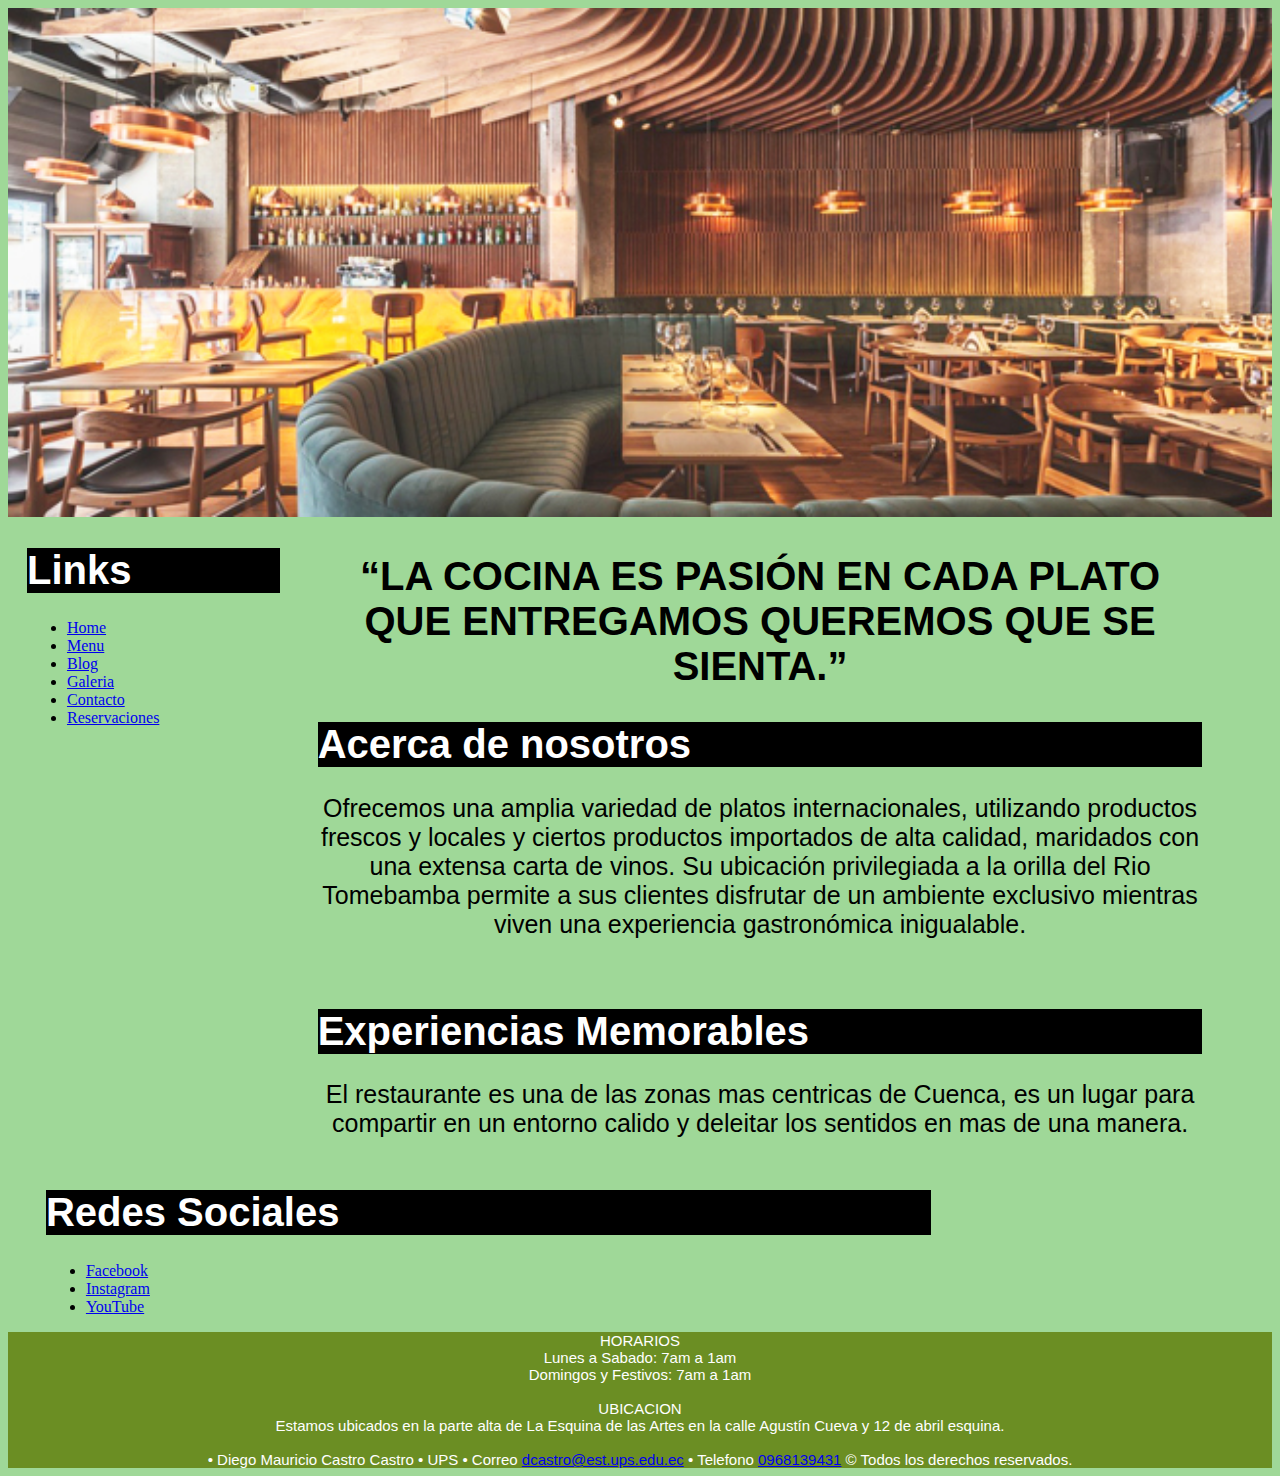
==== index.html @ da16a89f "estructura 3 columnas" ====
<!DOCTYPE html>
<html>

<head>

    <!--
		Mi sitio Web con CSS
		Author: Diego Castro.
		Date: 24/10/2019
         
      Filename: index.html
      -->

    <meta charset="utf-8" />
    <meta name="keywords" content="triathlon, running, swimming, cycling" />
    <title>Restaurante</title>
    <link href="css/dosColumnas.css" rel="stylesheet" />
    <link rel="stylesheet" href="css/reglas.css">

</head>

<body style="background-color:#9FD898;">

    <header class="cabezera">
        <img src="imagenes/logotipo.jpg" width="100%" height="50%" alt="Restaurante" />
    </header>

    <nav>
        <h1>Links</h1>
        <ul>
            <li><a href="index.html">Home</a></li>
            <li><a href="menu.html">Menu</a></li>
            <li><a href="blog.html">Blog</a></li>
            <li><a href="galeria.html">Galeria</a></li>
            <li><a href="contacto.html">Contacto</a></li>
            <li><a href="reservaciones.html">Reservaciones</a></li>


        </ul>
    </nav>

    <article id="articulo1">

        <h2>“LA COCINA ES PASIÓN EN CADA PLATO QUE ENTREGAMOS QUEREMOS QUE SE SIENTA.”</h2>

        <h1>Acerca de nosotros</h1>
        <p> Ofrecemos una amplia variedad de platos internacionales, utilizando productos frescos y locales y ciertos
            productos importados de alta calidad, maridados con una extensa carta de vinos. Su ubicación privilegiada a
            la orilla del Rio Tomebamba permite a sus clientes disfrutar de un ambiente exclusivo mientras viven una
            experiencia gastronómica inigualable.</p><br>

        <h1>Experiencias Memorables</h1>
        <p>El restaurante es una de las zonas mas centricas de Cuenca, es un lugar para compartir 
            en un entorno calido y deleitar los sentidos en mas de una manera.</p>


    </article>

    <aside id="redes">

            <div class="block">
                    <h1>Redes Sociales</h1>
                    <ul>
                      <li><a href="https://www.facebook.com/Ros%C3%A9e-Dip-Drink-By-Villarosa-181861408537489/">Facebook</a></li>
                      <li><a href="https://www.instagram.com/rosee_winebar/">Instagram</a></li>
                      <li><a href="https://www.youtube.com/">YouTube</a></li>
                    </ul>
              </div>



    </aside>

    <footer>

        HORARIOS <br>
        Lunes a Sabado: 7am a 1am <br>
        Domingos y Festivos: 7am a 1am <br> <br>
        UBICACION <br>
        Estamos ubicados en la parte alta de La Esquina de las Artes en la calle Agustín Cueva y 12 de abril esquina. <br> <br>




        &#8226; Diego Mauricio Castro Castro &#8226; UPS &#8226; Correo
        <a href="Correo : dcastro@est.ups.edu.ec">dcastro@est.ups.edu.ec</a> &#8226; Telefono <a
            href="0968139431">0968139431</a> &#169; Todos los derechos reservados.
    </footer>
</body>

</html>
---- css/dosColumnas.css ----
@charset "utf-8";
/*
body {
	margin: 0 auto;
	width: 100%;
	max-width: 1020px;
	min-width: 640px;
}
*/



body > nav {
	width: 20%;
	float: left;
	margin: 0 0 0 1.5%;
}

body > article#articulo1 {
	width: 70%;
	float: left;
	margin: 0 3% 0 3%;
}

body > aside#redes {
	width: 70%;
	float: left;
	margin: 0 3% 0 3%;
}


h2{
    font-family: Arial, Helvetica, sans-serif;
    font-size: 40px;
    text-align: center;
}

h1{
    font-family: Arial, Helvetica, sans-serif;
    font-size: 40px;
    background-color: black;
    font-display: white;
    color: white;
    
}

p{
    font-family: Arial, Helvetica, sans-serif;
    font-size: 25px;
    text-align: center;

}
---- css/reglas.css ----
footer{
    clear: both;
    background-color: olivedrab;
    color: white;
    font-family: Arial, Helvetica, sans-serif;
    font-size: 15px;
    text-align: center;
}
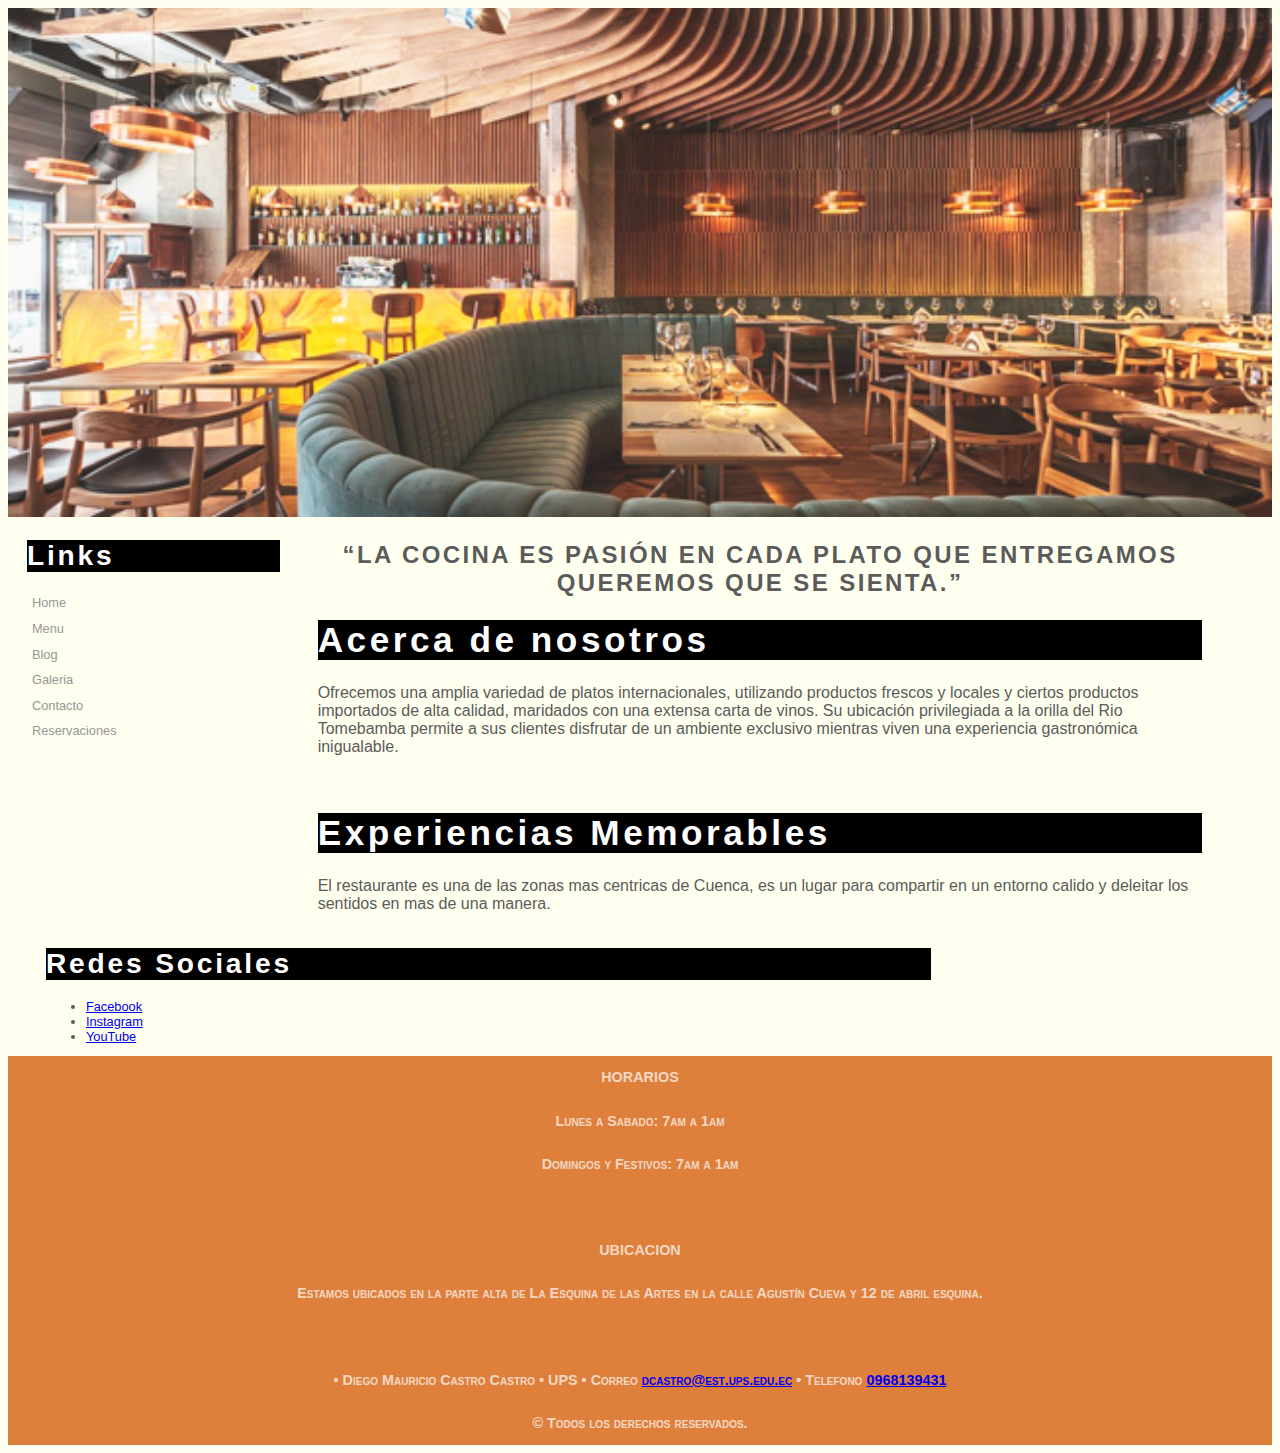
==== commit 280a9b69: "estilos" ====
--- a/index.html
+++ b/index.html
@@ -19,7 +19,7 @@
 
 </head>
 
-<body style="background-color:#9FD898;">
+<body>
 
     <header class="cabezera">
         <img src="imagenes/logotipo.jpg" width="100%" height="50%" alt="Restaurante" />
@@ -84,7 +84,7 @@
 
         &#8226; Diego Mauricio Castro Castro &#8226; UPS &#8226; Correo
         <a href="Correo : dcastro@est.ups.edu.ec">dcastro@est.ups.edu.ec</a> &#8226; Telefono <a
-            href="0968139431">0968139431</a> &#169; Todos los derechos reservados.
+            href="0968139431">0968139431</a> <br> &#169; Todos los derechos reservados.
     </footer>
 </body>
 
--- a/css/dosColumnas.css
+++ b/css/dosColumnas.css
@@ -1,13 +1,4 @@
 @charset "utf-8";
-/*
-body {
-	margin: 0 auto;
-	width: 100%;
-	max-width: 1020px;
-	min-width: 640px;
-}
-*/
-
 
 
 body > nav {
@@ -28,26 +19,3 @@
 	margin: 0 3% 0 3%;
 }
 
-
-h2{
-    font-family: Arial, Helvetica, sans-serif;
-    font-size: 40px;
-    text-align: center;
-}
-
-h1{
-    font-family: Arial, Helvetica, sans-serif;
-    font-size: 40px;
-    background-color: black;
-    font-display: white;
-    color: white;
-    
-}
-
-p{
-    font-family: Arial, Helvetica, sans-serif;
-    font-size: 25px;
-    text-align: center;
-
-}
-
--- a/css/reglas.css
+++ b/css/reglas.css
@@ -1,24 +1,71 @@
+body {
+    color: rgb(91, 91, 91);
+    background-color: ivory;
+    font-family: Verdana, Geneva, sans-serif;
+    }
+
+/*
+    Estilos de navegacion
+*/
+
+nav {
+        font-size: 0.8em;
+        }
+
+nav > ul {
+            line-height: 2em;
+            list-style-type: none;
+            padding-left: 5px;
+            }
+
+nav > ul > li > a:link, nav > ul > li > a:visited {
+                color: rgb(151, 151, 151);
+                text-decoration: none;
+                
+                }
+
+nav > ul > li > a:hover, nav > ul > li > a:active {
+                    color: chocolate;
+                    text-decoration: wavy;
+                    }
 
 
+h1{
+    
+    font-size: 2.2em;
+    background-color: black;
+    color: white;
+    }
 
+h2{
+    font-size: 1.5em;
+    text-align: center;
+}
 
+h1, h2 {
+    font-family: Quicksand, Verdana, Geneva, sans-serif;
+    letter-spacing: 0.1em;
+    }
 
+/*
+ aside
+*/
 
+aside {
+    font-size: 0.8em;
+    }
 
-
-
-
-
-
-
-
-
+/*
+    footer
+*/
 
 footer{
     clear: both;
-    background-color: olivedrab;
+    background-color: rgb(222,128,60);
     color: white;
-    font-family: Arial, Helvetica, sans-serif;
-    font-size: 15px;
+    color: rgba(255, 255, 255, 0.7);
+    font: normal small-caps bold 0.9em/3em
+    Quicksand, Verdana, Geneva, sans-serif;
     text-align: center;
+    }
 }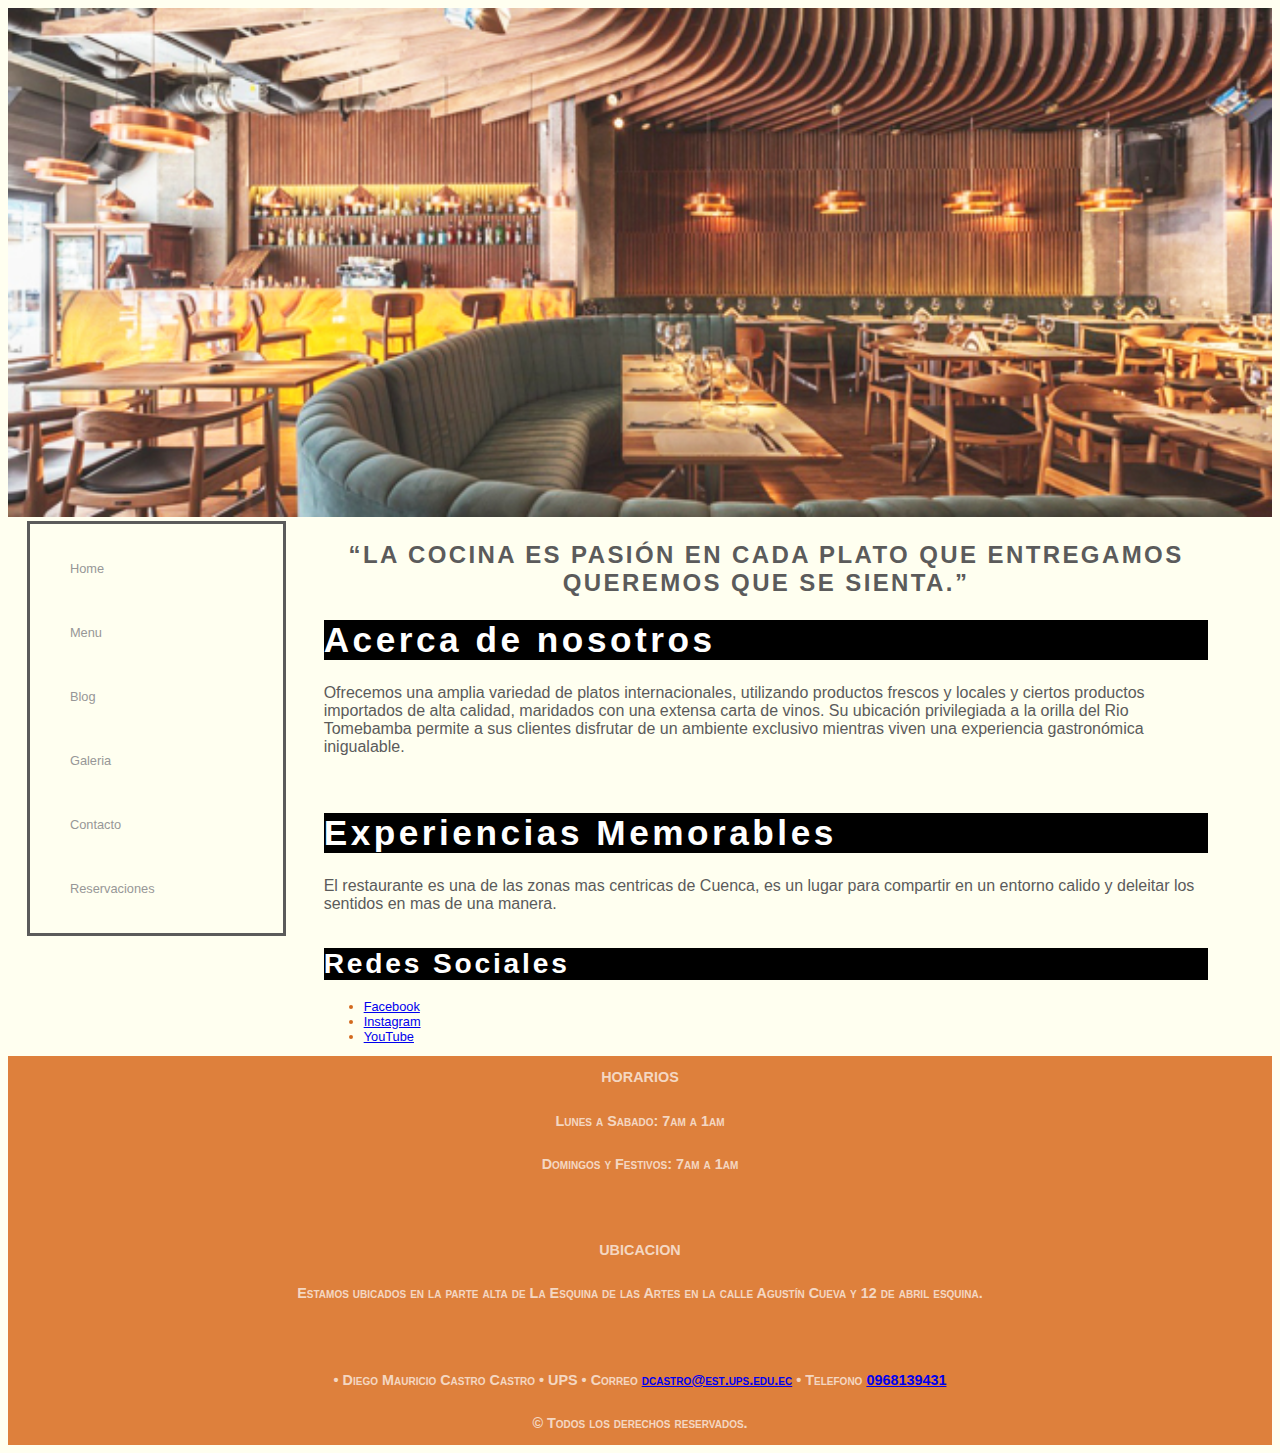
==== commit 5a1bf0f0: "modificacion de aside" ====
--- a/index.html
+++ b/index.html
@@ -26,7 +26,6 @@
     </header>
 
     <nav>
-        <h1>Links</h1>
         <ul>
             <li><a href="index.html">Home</a></li>
             <li><a href="menu.html">Menu</a></li>
@@ -58,16 +57,12 @@
 
     <aside id="redes">
 
-            <div class="block">
                     <h1>Redes Sociales</h1>
                     <ul>
                       <li><a href="https://www.facebook.com/Ros%C3%A9e-Dip-Drink-By-Villarosa-181861408537489/">Facebook</a></li>
                       <li><a href="https://www.instagram.com/rosee_winebar/">Instagram</a></li>
                       <li><a href="https://www.youtube.com/">YouTube</a></li>
                     </ul>
-              </div>
-
-
 
     </aside>
 
--- a/css/reglas.css
+++ b/css/reglas.css
@@ -10,12 +10,13 @@
 
 nav {
         font-size: 0.8em;
-        }
+        border-style: solid;
+    }
 
 nav > ul {
-            line-height: 2em;
+            line-height: 5em;
             list-style-type: none;
-            padding-left: 5px;
+           /* padding-left: 5px;*/
             }
 
 nav > ul > li > a:link, nav > ul > li > a:visited {
@@ -47,13 +48,23 @@
     letter-spacing: 0.1em;
     }
 
+/*imagenes*/
+
+#menu1{
+    width: 100px;
+    padding-left: 5px;
+}
+
 /*
  aside
 */
 
 aside {
     font-size: 0.8em;
+    color: chocolate;
+    text-decoration: wavy;
     }
+    
 
 /*
     footer
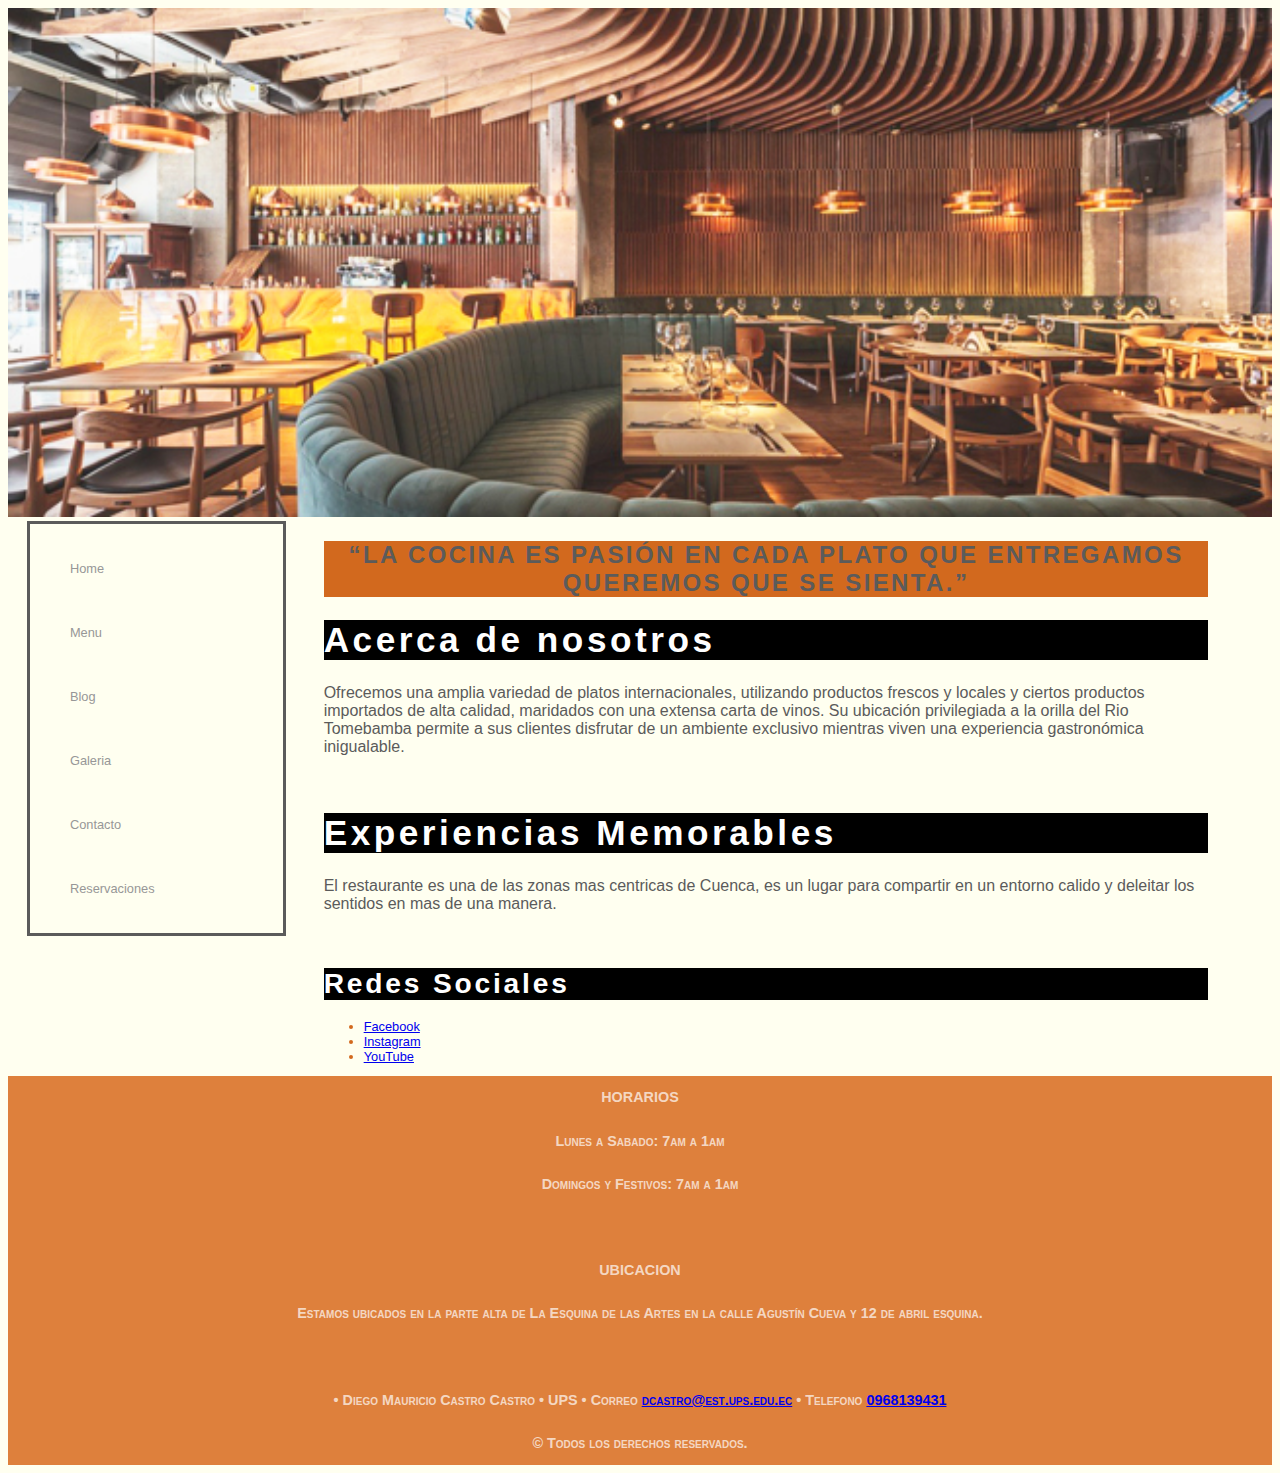
==== commit c17725f7: "Modificacion contacto.html" ====
--- a/index.html
+++ b/index.html
@@ -22,7 +22,7 @@
 <body>
 
     <header class="cabezera">
-        <img src="imagenes/logotipo.jpg" width="100%" height="50%" alt="Restaurante" />
+            <a href="index.html"><img src="imagenes/logotipo.jpg" width="100%" height="50%" alt="Restaurante" /></a>
     </header>
 
     <nav>
@@ -49,7 +49,7 @@
             experiencia gastronómica inigualable.</p><br>
 
         <h1>Experiencias Memorables</h1>
-        <p>El restaurante es una de las zonas mas centricas de Cuenca, es un lugar para compartir 
+        <p>El restaurante es una de las zonas mas centricas de Cuenca, es un lugar para compartir
             en un entorno calido y deleitar los sentidos en mas de una manera.</p>
 
 
@@ -57,12 +57,12 @@
 
     <aside id="redes">
 
-                    <h1>Redes Sociales</h1>
-                    <ul>
-                      <li><a href="https://www.facebook.com/Ros%C3%A9e-Dip-Drink-By-Villarosa-181861408537489/">Facebook</a></li>
-                      <li><a href="https://www.instagram.com/rosee_winebar/">Instagram</a></li>
-                      <li><a href="https://www.youtube.com/">YouTube</a></li>
-                    </ul>
+        <h1>Redes Sociales</h1>
+        <ul>
+            <li><a href="https://www.facebook.com/Ros%C3%A9e-Dip-Drink-By-Villarosa-181861408537489/">Facebook</a></li>
+            <li><a href="https://www.instagram.com/rosee_winebar/">Instagram</a></li>
+            <li><a href="https://www.youtube.com/">YouTube</a></li>
+        </ul>
 
     </aside>
 
@@ -72,7 +72,8 @@
         Lunes a Sabado: 7am a 1am <br>
         Domingos y Festivos: 7am a 1am <br> <br>
         UBICACION <br>
-        Estamos ubicados en la parte alta de La Esquina de las Artes en la calle Agustín Cueva y 12 de abril esquina. <br> <br>
+        Estamos ubicados en la parte alta de La Esquina de las Artes en la calle Agustín Cueva y 12 de abril esquina.
+        <br> <br>
 
 
 
--- a/css/reglas.css
+++ b/css/reglas.css
@@ -41,6 +41,7 @@
 h2{
     font-size: 1.5em;
     text-align: center;
+    background-color: chocolate;
 }
 
 h1, h2 {
@@ -63,9 +64,9 @@
     font-size: 0.8em;
     color: chocolate;
     text-decoration: wavy;
+    padding-top: 20px;
     }
     
-
 /*
     footer
 */
@@ -79,4 +80,3 @@
     Quicksand, Verdana, Geneva, sans-serif;
     text-align: center;
     }
-}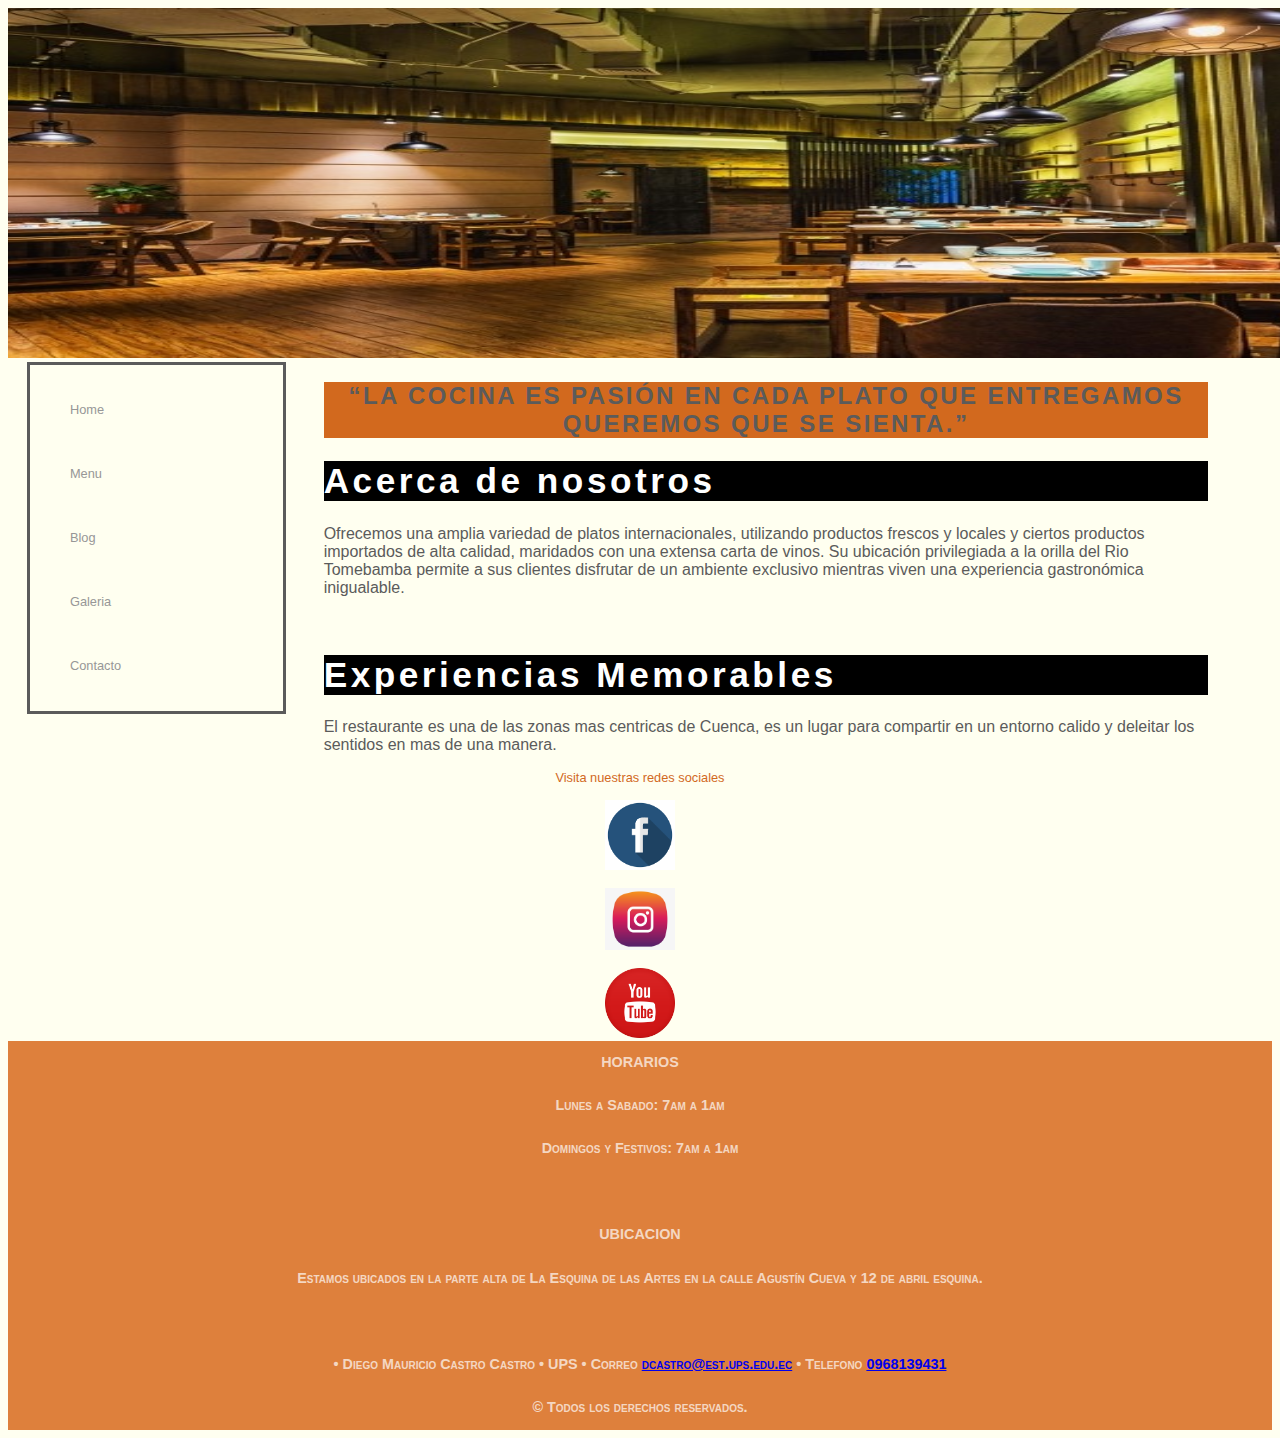
==== commit 01e6cecf: "Modificacion" ====
--- a/index.html
+++ b/index.html
@@ -21,10 +21,11 @@
 
 <body>
 
-    <header class="cabezera">
-            <a href="index.html"><img src="imagenes/logotipo.jpg" width="100%" height="50%" alt="Restaurante" /></a>
-    </header>
-
+    <center>
+        <header class="cabezera">
+            <a href="index.html"><img src="imagenes/logotipo.jpg" width="1490px" height="350px" alt="Restaurante" /></a>
+        </header>
+    </center>
     <nav>
         <ul>
             <li><a href="index.html">Home</a></li>
@@ -32,8 +33,6 @@
             <li><a href="blog.html">Blog</a></li>
             <li><a href="galeria.html">Galeria</a></li>
             <li><a href="contacto.html">Contacto</a></li>
-            <li><a href="reservaciones.html">Reservaciones</a></li>
-
 
         </ul>
     </nav>
@@ -55,16 +54,19 @@
 
     </article>
 
-    <aside id="redes">
+    <center>
+        <aside id="redesSociales">
+            <header>Visita nuestras redes sociales</header> <br>
 
-        <h1>Redes Sociales</h1>
-        <ul>
-            <li><a href="https://www.facebook.com/Ros%C3%A9e-Dip-Drink-By-Villarosa-181861408537489/">Facebook</a></li>
-            <li><a href="https://www.instagram.com/rosee_winebar/">Instagram</a></li>
-            <li><a href="https://www.youtube.com/">YouTube</a></li>
-        </ul>
+            <a href="https://www.facebook.com/Ros%C3%A9e-Dip-Drink-By-Villarosa-181861408537489/"><img
+                    src="imagenes/fb.png" alt="fb" width="70px" /></a> <br> <br>
+            <a href="https://www.instagram.com/rosee_winebar/"><img src="imagenes/instagram.png" alt="instagram"
+                    width="70px"></a> <br><br>
+            <a href="https://www.youtube.com/"><img src="imagenes/youtube.png" alt="youtube" width="70px"></a>
 
-    </aside>
+
+        </aside>
+    </center>
 
     <footer>
 
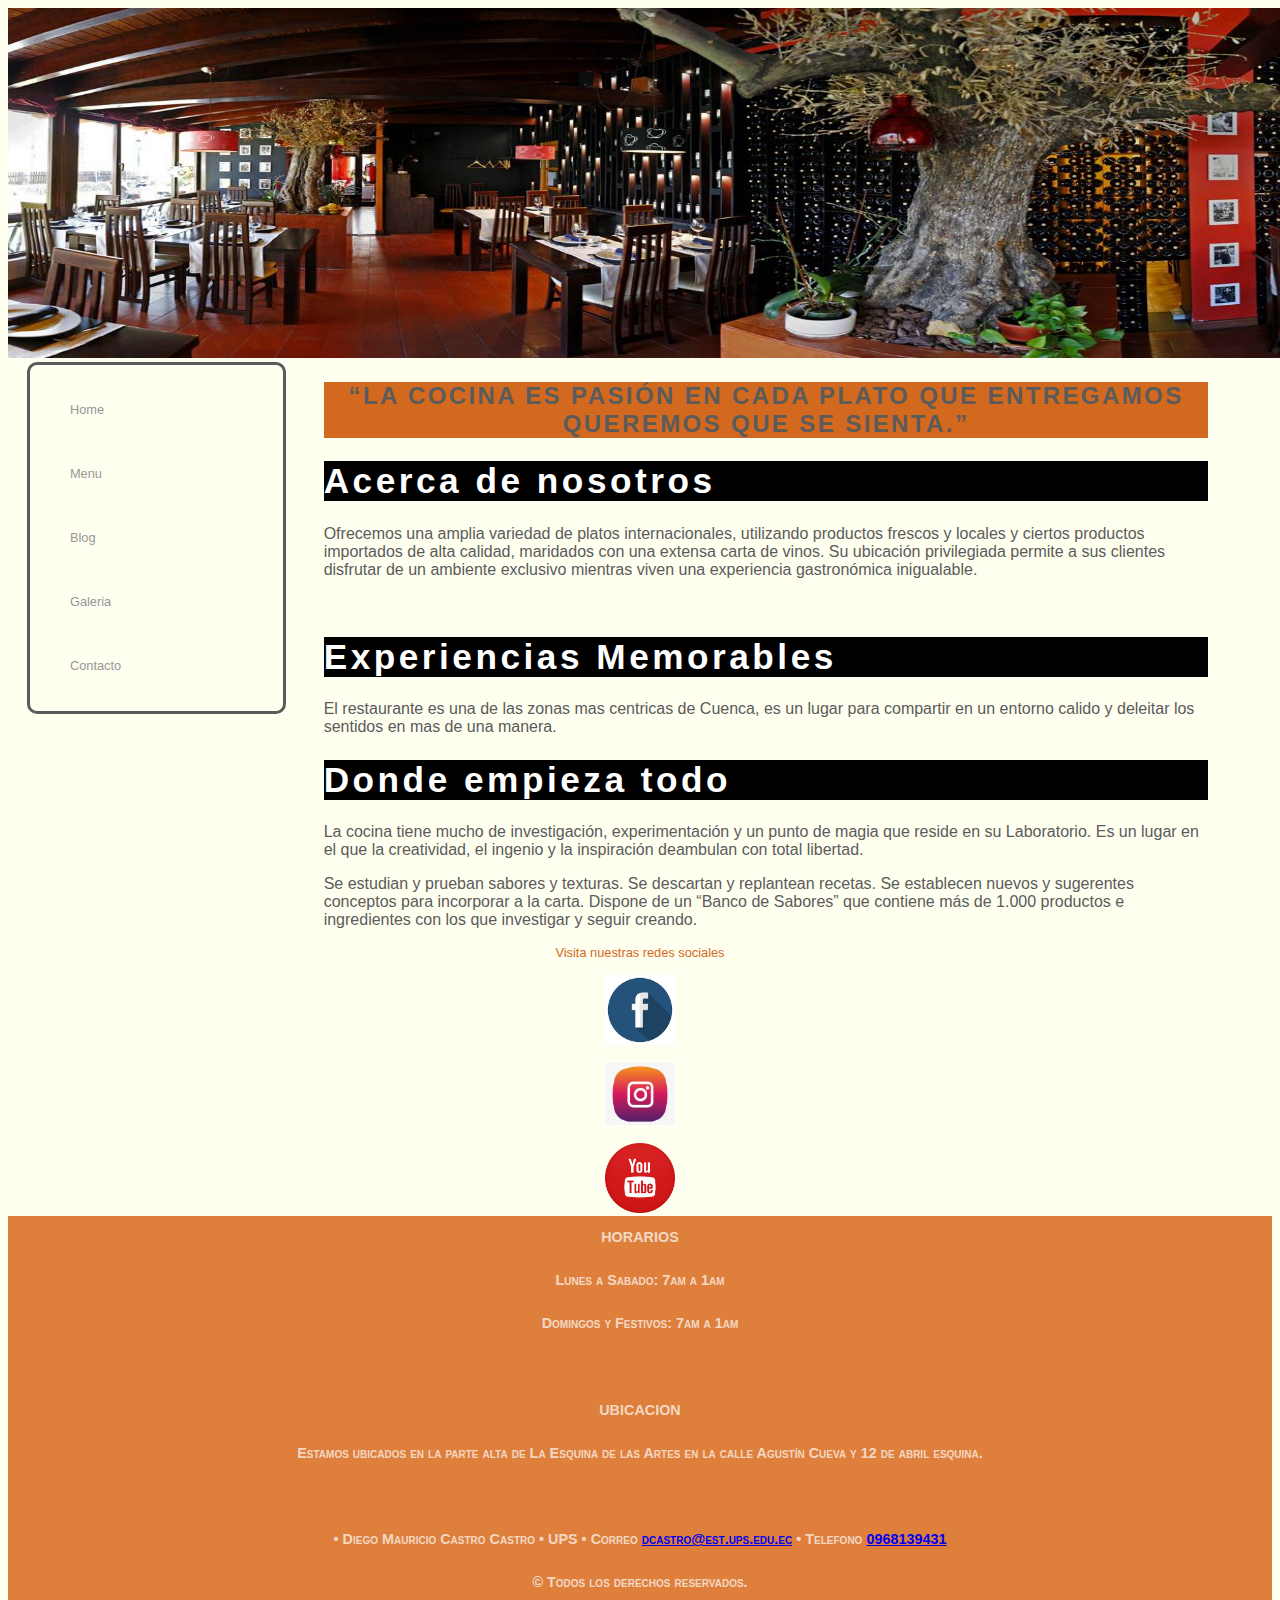
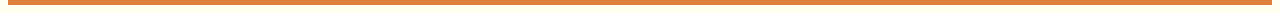
==== commit c5b50c7b: "Modificacion Aside" ====
--- a/index.html
+++ b/index.html
@@ -13,7 +13,7 @@
 
     <meta charset="utf-8" />
     <meta name="keywords" content="triathlon, running, swimming, cycling" />
-    <title>Restaurante</title>
+    <title>Inicio</title>
     <link href="css/dosColumnas.css" rel="stylesheet" />
     <link rel="stylesheet" href="css/reglas.css">
 
@@ -43,14 +43,21 @@
 
         <h1>Acerca de nosotros</h1>
         <p> Ofrecemos una amplia variedad de platos internacionales, utilizando productos frescos y locales y ciertos
-            productos importados de alta calidad, maridados con una extensa carta de vinos. Su ubicación privilegiada a
-            la orilla del Rio Tomebamba permite a sus clientes disfrutar de un ambiente exclusivo mientras viven una
+            productos importados de alta calidad, maridados con una extensa carta de vinos. Su ubicación privilegiada
+            permite a sus clientes disfrutar de un ambiente exclusivo mientras viven una
             experiencia gastronómica inigualable.</p><br>
 
         <h1>Experiencias Memorables</h1>
         <p>El restaurante es una de las zonas mas centricas de Cuenca, es un lugar para compartir
             en un entorno calido y deleitar los sentidos en mas de una manera.</p>
 
+        <h1>Donde empieza todo</h1>
+        <p>La cocina tiene mucho de investigación, experimentación y un punto de magia que reside en su
+            Laboratorio. Es un lugar en el que la creatividad, el ingenio y la inspiración deambulan con total libertad.</p>
+
+        <p>Se estudian y prueban sabores y texturas. Se descartan y replantean recetas. Se
+            establecen nuevos y sugerentes conceptos para incorporar a la carta. Dispone de un “Banco de Sabores” que
+            contiene más de 1.000 productos e ingredientes con los que investigar y seguir creando. </p>
 
     </article>
 
--- a/css/reglas.css
+++ b/css/reglas.css
@@ -11,6 +11,7 @@
 nav {
         font-size: 0.8em;
         border-style: solid;
+        border-radius: 10px 10px 10px 10px;
     }
 
 nav > ul {
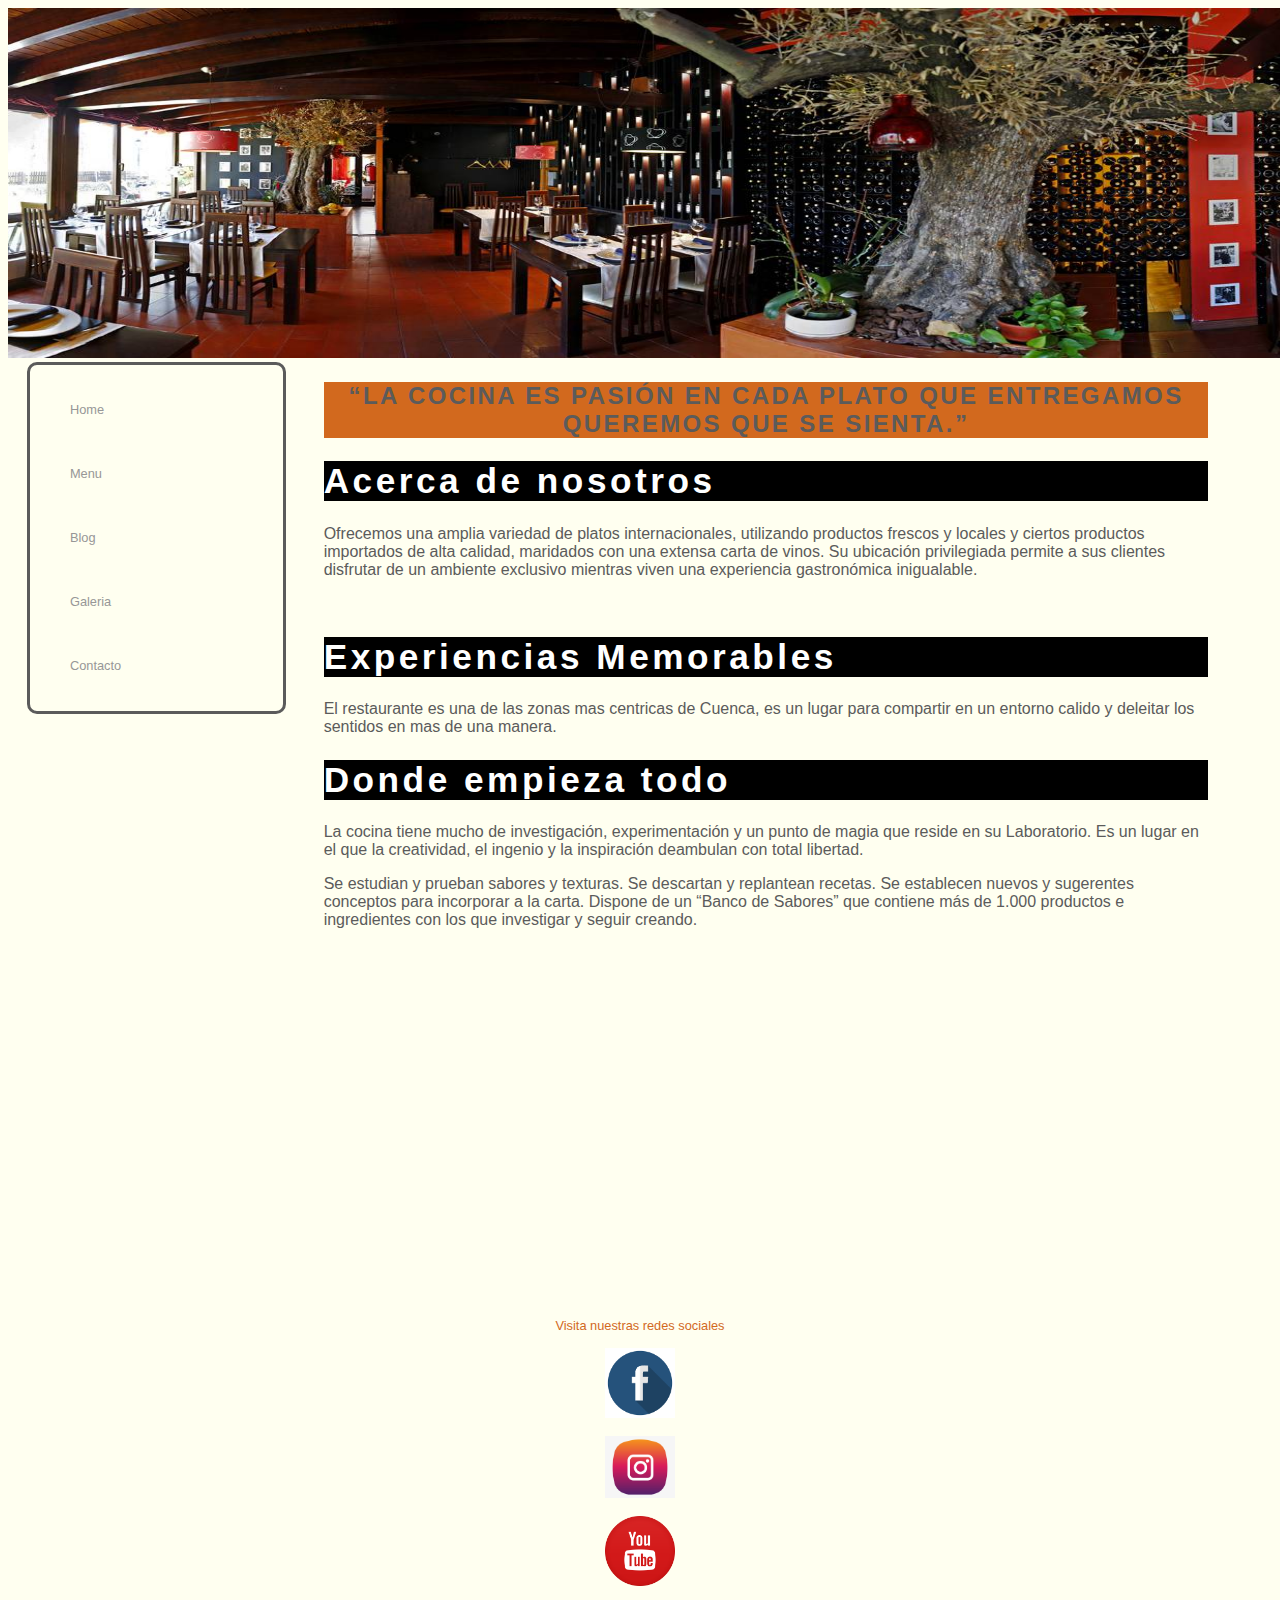
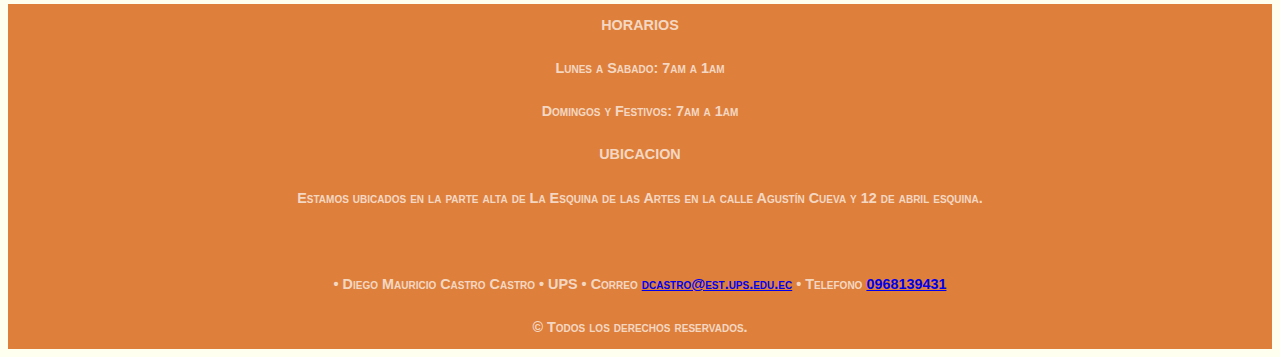
==== commit ef040252: "modificacion" ====
--- a/index.html
+++ b/index.html
@@ -53,39 +53,45 @@
 
         <h1>Donde empieza todo</h1>
         <p>La cocina tiene mucho de investigación, experimentación y un punto de magia que reside en su
-            Laboratorio. Es un lugar en el que la creatividad, el ingenio y la inspiración deambulan con total libertad.</p>
+            Laboratorio. Es un lugar en el que la creatividad, el ingenio y la inspiración deambulan con total libertad.
+        </p>
 
         <p>Se estudian y prueban sabores y texturas. Se descartan y replantean recetas. Se
             establecen nuevos y sugerentes conceptos para incorporar a la carta. Dispone de un “Banco de Sabores” que
-            contiene más de 1.000 productos e ingredientes con los que investigar y seguir creando. </p>
+            contiene más de 1.000 productos e ingredientes con los que investigar y seguir creando. </p> <br><br>
+
+        <center>
+
+           <iframe width="560" height="315" src="https://www.youtube-nocookie.com/embed/tJlzIJaokVY" frameborder="0"
+                allow="accelerometer; autoplay; encrypted-media; gyroscope; picture-in-picture" allowfullscreen>
+                </iframe> <br><br>
+
+        </center>
 
     </article>
 
-    <center>
-        <aside id="redesSociales">
+
+    <aside id="redesSociales">
+        <center>
             <header>Visita nuestras redes sociales</header> <br>
 
             <a href="https://www.facebook.com/Ros%C3%A9e-Dip-Drink-By-Villarosa-181861408537489/"><img
                     src="imagenes/fb.png" alt="fb" width="70px" /></a> <br> <br>
             <a href="https://www.instagram.com/rosee_winebar/"><img src="imagenes/instagram.png" alt="instagram"
                     width="70px"></a> <br><br>
-            <a href="https://www.youtube.com/"><img src="imagenes/youtube.png" alt="youtube" width="70px"></a>
+            <a href="https://www.youtube.com/"><img src="imagenes/youtube.png" alt="youtube" width="70px"></a><br><br>
+        </center>
+    </aside>
 
-
-        </aside>
-    </center>
 
     <footer>
 
         HORARIOS <br>
         Lunes a Sabado: 7am a 1am <br>
-        Domingos y Festivos: 7am a 1am <br> <br>
+        Domingos y Festivos: 7am a 1am <br>
         UBICACION <br>
         Estamos ubicados en la parte alta de La Esquina de las Artes en la calle Agustín Cueva y 12 de abril esquina.
         <br> <br>
-
-
-
 
         &#8226; Diego Mauricio Castro Castro &#8226; UPS &#8226; Correo
         <a href="Correo : dcastro@est.ups.edu.ec">dcastro@est.ups.edu.ec</a> &#8226; Telefono <a
